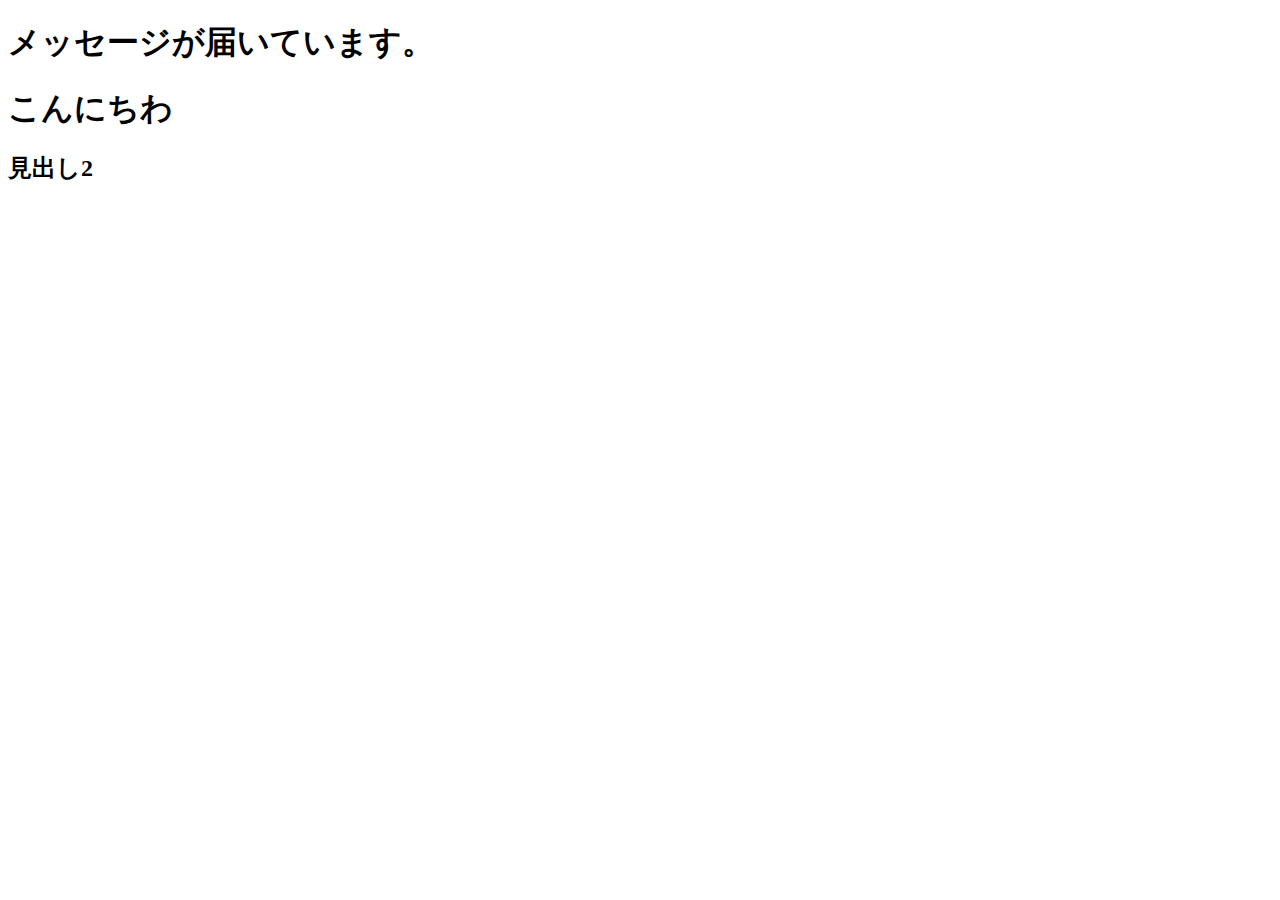
==== index.html @ 0e8e3f11 "DOM操作" ====
<!DOCTYPE html>
<html lang="en">
<head>
    <meta charset="UTF-8">
    <meta name="viewport" content="width=device-width, initial-scale=1.0">
    <title>javascript-tutorial</title>
</head>
<body>
    <h1 class="p1">おはようございます</h1>
    <h1 class="p2">こんにちわ</h1>
    <h2>見出し2</h2>
    <script src="main.js"></script>
</body>
</html>
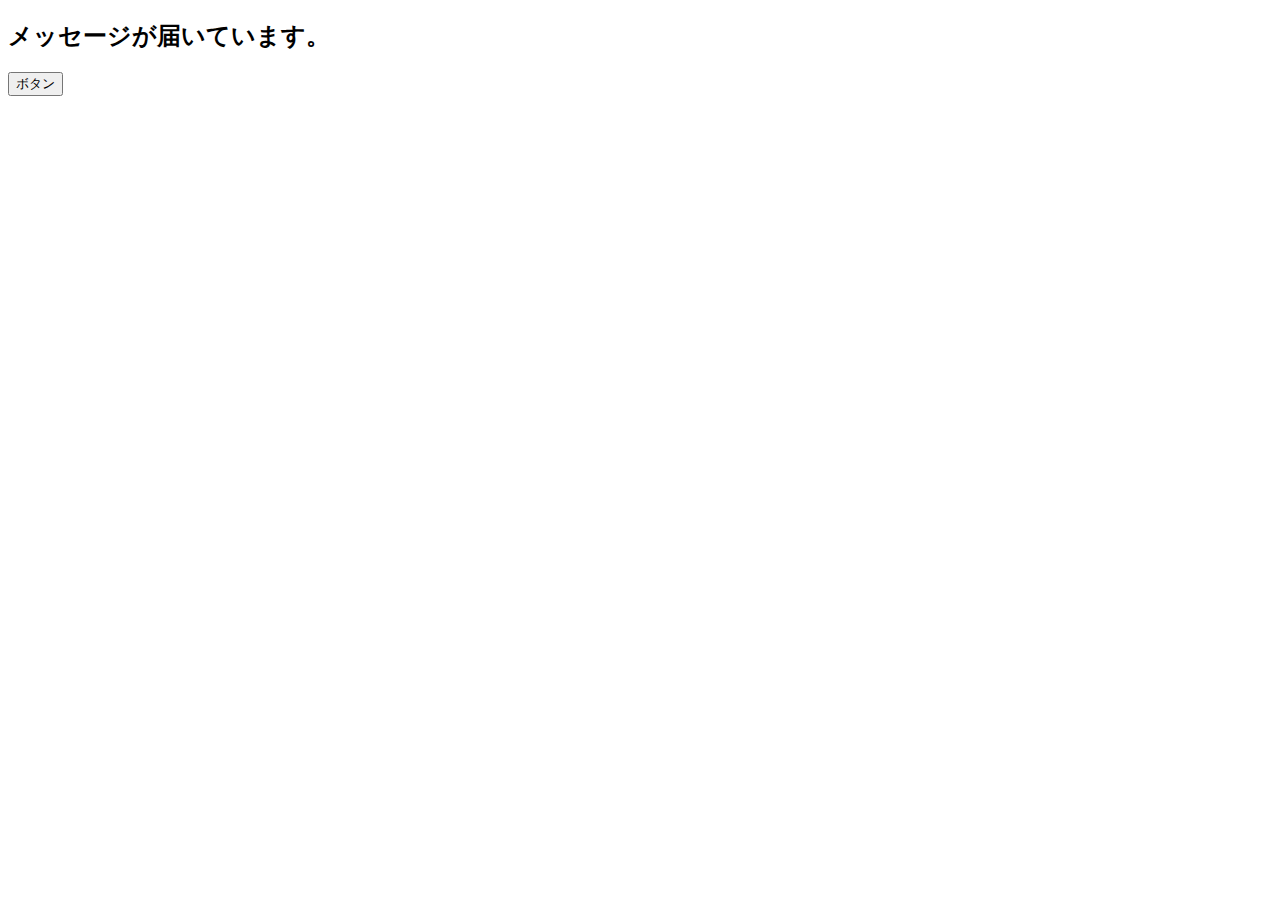
==== commit eb3b3cde: "DOM操作2" ====
--- a/index.html
+++ b/index.html
@@ -4,11 +4,21 @@
     <meta charset="UTF-8">
     <meta name="viewport" content="width=device-width, initial-scale=1.0">
     <title>javascript-tutorial</title>
+    <style>
+        h1 {
+            display: none;
+        }
+        h1.visible{
+            display: block;
+        }
+    </style>
 </head>
 <body>
     <h1 class="p1">おはようございます</h1>
     <h1 class="p2">こんにちわ</h1>
+    <h1 class="p3">こんばんわ</h1>
     <h2>見出し2</h2>
+    <button>ボタン</button>
     <script src="main.js"></script>
 </body>
 </html>